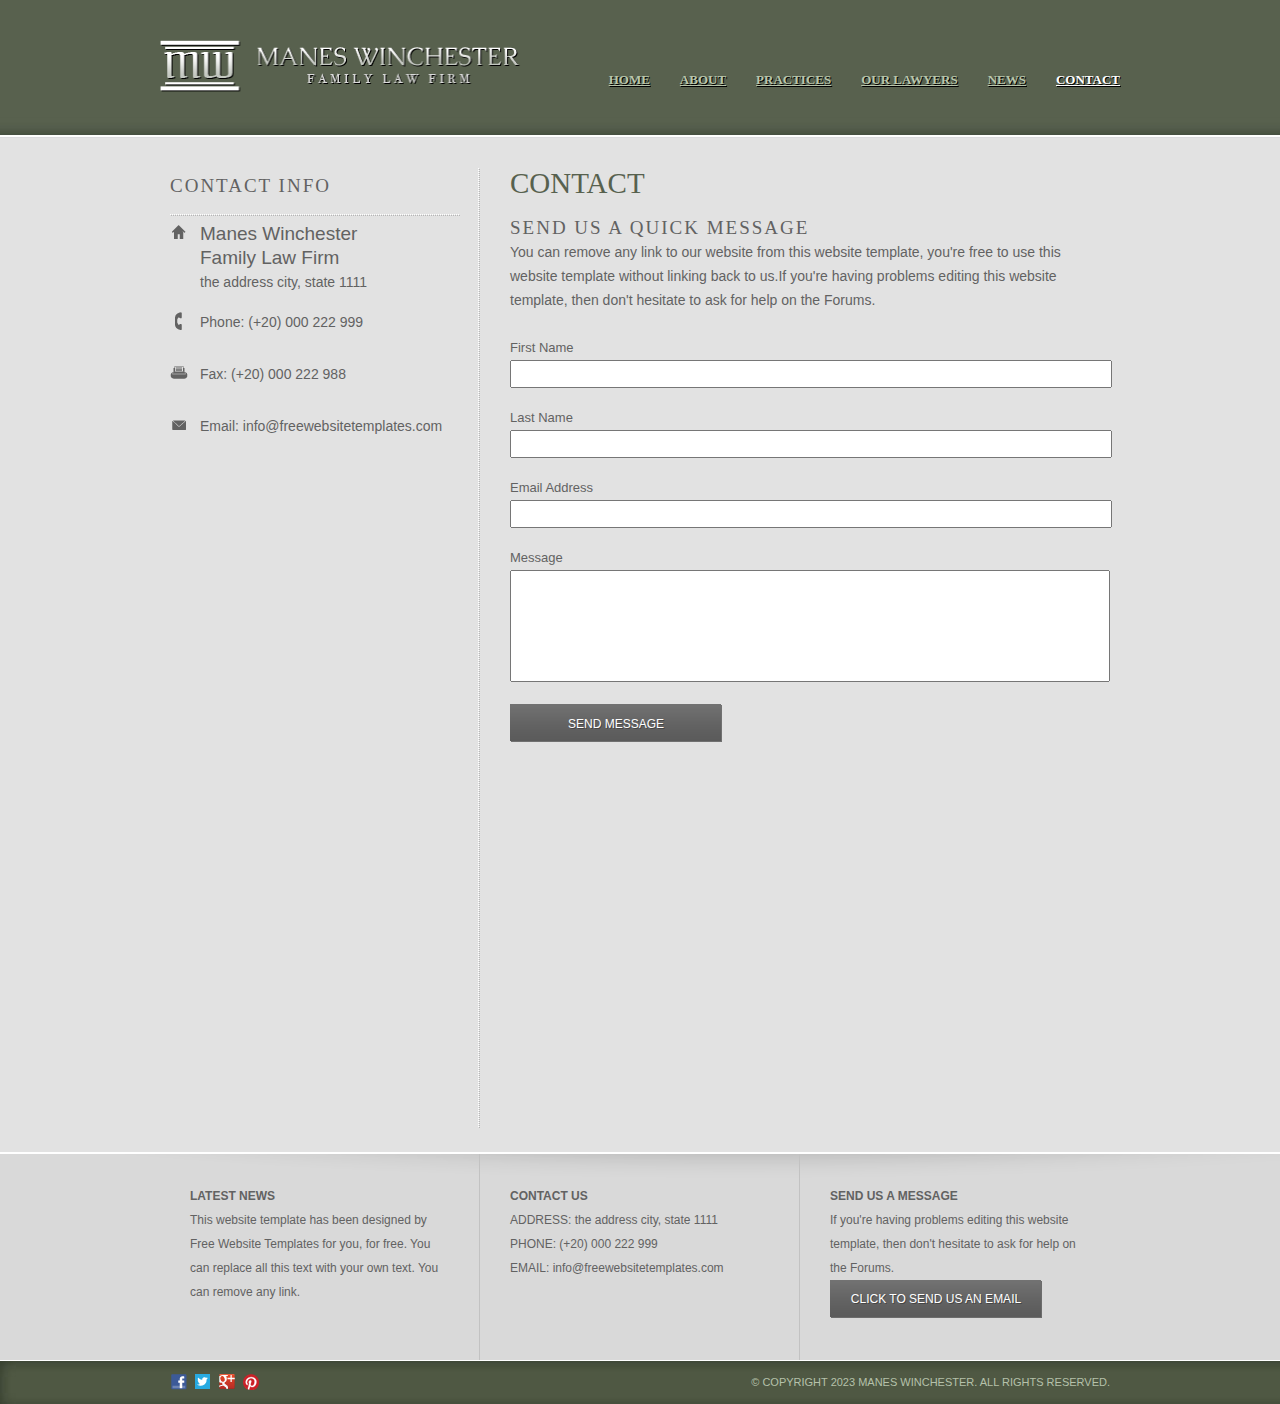
==== contact.html @ afc3f936 "test" ====
<!DOCTYPE HTML>
<!-- Website template by freewebsitetemplates.com -->
<html>
<head>
	<meta charset="UTF-8">
	<title>Contact - Law Firm</title>
	<link rel="stylesheet" href="css/style.css" type="text/css">
</head>
<body>
	<div id="header">
		<div class="clearfix">
			<div class="logo">
				<a href="index.html"><img src="images/logo.png" alt="LOGO" height="52" width="362"></a>
			</div>
			<ul class="navigation">
				<li>
					<a href="index.html">Home</a>
				</li>
				<li>
					<a href="about.html">About</a>
				</li>
				<li>
					<a href="practices.html">Practices</a>
				</li>
				<li>
					<a href="lawyers.html">Our Lawyers</a>
				</li>
				<li>
					<a href="news.html">News</a>
					<div>
						<a href="singlepost.html">News Single Post</a>
					</div>
				</li>
				<li class="active">
					<a href="contact.html">Contact</a>
				</li>
			</ul>
		</div>
	</div>
	<div id="contents">
		<div class="clearfix">
			<div class="sidebar">
				<div>
					<h2>Contact Info</h2>
					<ul class="contact">
						<li>
							<p>
								<span class="home"></span> <em>Manes Winchester<br> Family Law Firm</em> the address city, state 1111
							</p>
						</li>
						<li>
							<p class="phone">
								Phone: (+20) 000 222 999
							</p>
						</li>
						<li>
							<p class="fax">
								Fax: (+20) 000 222 988
							</p>
						</li>
						<li>
							<p class="mail">
								Email: info@freewebsitetemplates.com
							</p>
						</li>
					</ul>
				</div>
			</div>
			<div class="main">
				<h1>Contact</h1>
				<h2>Send Us a Quick Message</h2>
				<p>
					You can remove any link to our website from this website template, you're free to use this website template without linking back to us.If you're having problems editing this website template, then don't hesitate to ask for help on the Forums.
				</p>
				<form action="index.html" method="post" class="message">
					<label>First Name</label>
					<input type="text" value="">
					<label>Last Name</label>
					<input type="text" value="">
					<label>Email Address</label>
					<input type="text" value="">
					<label>Message</label>
					<textarea></textarea>
					<input type="submit" value="Send Message">
				</form>
			</div>
		</div>
	</div>
	<div id="footer">
		<div class="clearfix">
			<div class="section">
				<h4>Latest News</h4>
				<p>
					This website template has been designed by Free Website Templates for you, for free. You can replace all this text with your own text. You can remove any link.
				</p>
			</div>
			<div class="section contact">
				<h4>Contact Us</h4>
				<p>
					<span>Address:</span> the address city, state 1111
				</p>
				<p>
					<span>Phone:</span> (+20) 000 222 999
				</p>
				<p>
					<span>Email:</span> info@freewebsitetemplates.com
				</p>
			</div>
			<div class="section">
				<h4>SEND US A MESSAGE</h4>
				<p>
					If you're having problems editing this website template, then don't hesitate to ask for help on the Forums.
				</p>
				<a href="http://www.freewebsitetemplates.com/misc/contact/" class="subscribe">Click to send us an email</a>
			</div>
		</div>
		<div id="footnote">
			<div class="clearfix">
				<div class="connect">
					<a href="http://freewebsitetemplates.com/go/facebook/" class="facebook"></a><a href="http://freewebsitetemplates.com/go/twitter/" class="twitter"></a><a href="http://freewebsitetemplates.com/go/googleplus/" class="googleplus"></a><a href="http://pinterest.com/fwtemplates/" class="pinterest"></a>
				</div>
				<p>
					© Copyright 2023 Manes Winchester. All Rights Reserved.
				</p>
			</div>
		</div>
	</div>
</body>
</html>
---- css/style.css ----
/* Website template by freewebsitetemplates.com */
body {
	background-color: #e2e2e2;
	min-width: 960px;
	margin: 0;
}
img {
	display: block;
	border: 0;
}
/** box-shadow **/
.box {
	background-color: #e7e7e7; /* Needed for IE */
	display: inline-block;
	-moz-box-shadow: 0 0 1px 3px rgba(207, 207, 207, 0.6);
	-webkit-box-shadow: 0 0 1px 3px rgba(207, 207, 207, 0.6);
	box-shadow: 0 0 1px 3px rgba(207, 207, 207, 0.6);
	/* For IE 5.5 - 7 */
	filter: progid:DXImageTransform.Microsoft.Blur(PixelRadius=3, MakeShdow=true, ShadowOpacity=0.80);
	/* For IE 8 */
	-ms-filter:"progid:DXImageTransform.Microsoft.Blur(PixelRadius=3,MakeShadow=true,ShadowOpacity=0.30)";
	zoom: 1;
}
.box > img {
	display: block;
	position: relative; /* This protects the inner element from being blurred */
}
.clearfix {
	width: 960px;
	margin: 0 auto;
}
.clearfix:after {
	clear:both;
	content:"";
	display:block;
	line-height:0;
	height:1%;
	visibility:hidden;
}
/*------------ Sprites ------------*/
.more, .subscribe, input[type='submit'] {
	background: url(../images/interface.png) no-repeat;
}
.phone, .mail, .home, .fax, #footnote .connect a {
	background: url(../images/icons.png) no-repeat;
}
.frame1, .frame2, .frame3, .frame4, .frame5, .news > li {
	background: url(../images/frames.png) no-repeat;
}
.more, .subscribe, input[type='submit'] {
	background-position: -107px 0;
	color: #fff;
	display: inline-block;
	font: 12px/28px Arial, Helvetica, sans-serif;
	height: 28px;
	width: 97px;
	text-align: center;
	text-decoration: none;
	text-shadow: 1px 1px rgba(0, 0, 0, 0.3);
	text-transform: uppercase;
}
.more:hover {
	background-position: 0 0;
}
.subscribe, input[type='submit'] {
	background-position: -222px -38px;
	height: 38px;
	line-height: 38px;
	width: 212px;
}
.subscribe:hover, input[type='submit']:hover {
	background-position: 0 -38px;
}
.home, .phone, .mail, .fax {
	background-position: 0 1px;
	padding-left: 24px;
}
.phone {
	background-position: 0 -26px;
}
.fax {
	background-position: 0 -54px;
}
.mail {
	background-position: 0 -82px;
}
.frame1 {
	background-position: -117px 0;
	height: 150px;
	width: 203px;
	margin: 0 auto 6px;
	padding: 8px 7px 0;
	text-align: center;
}
.frame2 {
	background-position: 0 -517px;
	height: 316px;
	width: 924px;
	margin: 0 auto 18px;
	padding: 6px 7px 0;
	text-align: center;
}
.frame3 {
	background-position: -344px 0;
	height: 221px;
	width: 586px;
	margin: 0 auto 6px;
	padding: 7px 7px 0;
	text-align: center;
}
.frame4 {
	background-position: 0 0;
	height: 108px;
	width: 93px;
	padding: 7px 7px 0;
	text-align: center;
}
.frame5 {
	background-position: -610px -238px;
	height: 220px;
	width: 268px;
	padding: 7px 6px 0;
	text-align: center;
}
/*------------ HEADER ------------*/
#header {
	background: #4e5944 url(../images/bg-header.jpg) repeat-x left bottom;
	padding: 40px 0 46px;
}
/** logo **/
.logo {
	float: left;
	display: inline-block;
}
/** navigation **/
.navigation {
	float: right;
	list-style: none;
	margin: 28px 0 0;
	padding: 0;
}
.navigation li {
	float: left;
	margin-left: 30px;
	position: relative;
}
.navigation li > a {
	color: #b8c6ac;
	font: bold 13px/24px Times, "Times New Roman", serif;
	text-decoration: none;
	text-shadow: 1px 1px #000;
	text-transform: uppercase;
	text-decoration: underline;
}
.navigation li.active > a, .navigation li > a:hover {
	color: #fff;
	text-decoration: underline;
}
.navigation li > div {
	background-color: #888888;
	display: none;
	width: 110px;
	position: absolute;
	left: 0px;
	top: 24px;
}
.navigation li:hover > div {
	display: block;
}
.navigation li > div a {
	color: #b8c6ac;
	font: bold 13px/24px "Times New Roman", Times, serif;
	display: block;
	text-align: center;
	text-decoration: none;
	text-shadow: none;
	text-decoration: underline;
}
.navigation li > div a:hover {
	color: #fff;
	text-decoration: underline;
}
/*------------ CONTENTS ------------*/
#contents {
	padding-bottom: 24px;
}
#contents > div.clearfix:first-child {
	width: 940px;
	padding: 30px 10px 0;
}
#contents img {
	border: 1px solid rgba(231, 231, 231, 0.8);
}
h1 {
	color: #57614e;
	font: 29px/30px "Times New Roman", Times, serif;
	margin: 0 0 12px;
	text-transform: uppercase;
}
h2 {
	color: #626262;
	font: 19px/24px "Times New Roman", Times, serif;
	letter-spacing: 2px;
	margin: 0;
	text-transform: uppercase;
}
p {
	color: #626262;
	font: 14px/24px Arial, Helvetica, sans-serif;
	margin: 0 0 24px;
}
p a {
	color: #626262;
}
p a:hover {
	color: #333333;
}
/** Adbox **/
#adbox {
	background: url(../images/bg-adbox.png) no-repeat center bottom;
	border-bottom: 1px solid #fff;
	padding-top: 15px;
}
#adbox > div {
	background-color: #e9e9e9;
	width: 958px;
	border: 1px solid #fff;
	margin: 0 auto;
	position: relative;
}
#adbox > div img {
	float: right;
}
#adbox .detail {
	font-family: Times, "Times New Roman", serif;
	height: 185px;
	line-height: 48px;
	width: 308px;
	text-align: center;
	position: absolute;
	left: 54px;
	top: 90px;
}
#adbox .detail h1 {
	color: #4e5944;
	font-size: 30px;
	font-weight: normal;
	line-height: 48px;
	margin: 0;
	text-transform: none;
}
#adbox .detail p {
	color: #4e5944;
	font: 25px/48px "Times New Roman", Times, serif;
	margin: 0;
}
.highlight {
	background: #eee url(../images/bg-highlight.jpg) repeat-x left bottom;
	border-bottom: 1px solid #fff;
}
.highlight .clearfix {
	width: 940px;
}
.highlight h1 {
	font-size: 32px;
	line-height: 36px;
	padding: 12px 0 12px;
	text-transform: none;
}
.highlight h2 {
	color: #57614e;
	margin-bottom: 24px;
}
.testimonial, .main, .sidebar > div h2, .sidebar ul li, .main > .section {
	background-image: url(../images/border.png);
	background-position: left top;
	background-repeat: repeat-y;
}
.testimonial {
	float: right;
	width: 260px;
	margin-left: 20px;
	padding: 24px 20px;
}
.testimonial > span {
	color: #626262;
	display: block;
	font: 14px/24px Arial, Helvetica, sans-serif;
	text-align: right;
}
.featured {
	padding: 30px 0;
}
.featured > h2 {
	color: #728063;
	width: 940px;
	margin: 0 auto 24px;
	padding: 0 10px;
}
.featured ul {
	list-style: none;
	padding: 0;
}
.featured li {
	float: left;
	width: 220px;
	margin: 0 10px;
}
.featured li p {
	padding-left: 4px;
}
.featured li p b {
	display: block;
	text-transform: uppercase;
}
.featured li .more {
	margin-left: 4px;
}
.main {
	float: left;
	min-height: 960px;
	width: 600px;
	padding: 0 0 0 32px;
}
.main h1 {
	margin-bottom: 18px;
}
.main h2 {
	margin-bottom: 12px;
}
.main h1 + h2 {
	margin: 0;
}
.main h1 + div.frame3 {
	margin-top: 36px;
}
.main > .section {
	background-position: left bottom;
	background-repeat: repeat-x;
	width: 600px;
	margin-bottom: 16px;
	margin-left: -28px;
	padding-left: 30px;
}
.main > .last-child, .sidebar ul li.last-child {
	background: none;
}
.main > .section ul {
	list-style: none;
	margin: 0;
	padding: 0;
}
.main > .section ul li {
	display: inline-block;
	margin: 0 0 24px;
}
.main > .section ul li .frame4 {
	float: left;
	margin-bottom: 1px;
	margin-right: 20px;
}
.main > .section ul li p {
	margin: 6px 0 0;
}
.main > .section ul li p b {
	display: block;
	text-transform: uppercase;
}
.practices {
	list-style: none;
	display: inline-block;
	width: 640px;
	margin: 0 0 0 -20px;
	padding: 0;
}
.practices li {
	float: left;
	margin: 0 20px 36px;
	position: relative;
}
.practices li a {
	text-decoration: none;
}
.practices li a span {
	background-color: #696969;
	color: #e2e2e2;
	display: block;
	font: 19px/46px "Times New Roman", Times, serif;
	height: 46px;
	width: 265px;
	text-transform: uppercase;
	position: absolute;
	bottom: 21px;
	left: 8px;
	*left: 6px;
}
.practices li a:hover span {
	background-color: #393939;
}
.sidebar {
	float: left;
	width: 290px;
	padding-right: 18px;
}
.sidebar > div {
	margin: 0 0 30px;
}
.sidebar > div h2 {
	background-position: left bottom;
	background-repeat: repeat-x;
	margin: 0 0 6px;
	padding-bottom: 18px;
}
.sidebar > div:first-child h2 {
	margin-bottom: 0;
	margin-top: 6px;
}
.sidebar > div p {
	margin: 0;
	padding-bottom: 24px;
	padding-right: 30px;
}
.sidebar > div p span {
	display: block;
	text-align: right;
}
.sidebar ul {
	list-style: none;
	margin: 0;
	padding: 0;
}
.sidebar ul li {
	background-position: left bottom;
	background-repeat: repeat-x;
	display: inline-block;
	min-height: 36px;
	width: 280px;
	padding: 6px 0 10px 10px;
}
.sidebar ul li > a span.box {
	float: left;
	margin-right: 20px;
}
.sidebar ul li a {
	color: #755c02;
	font: 13px/24px Arial, Helvetica, sans-serif;
	text-decoration: none;
}
.sidebar ul li a:hover {
	color: #728063;
}
.sidebar ul li img.box {
	float: left;
	margin: 4px 20px 12px 0;
}
.sidebar .contact li {
	background: none;
	padding-left: 0;
}
.sidebar .contact li p {
	padding: 0  0 0 30px;
}
.sidebar .contact li p span.home {
	float: left;
	display: inline-block;
	height: 18px;
	width: 18px;
	margin-left: -30px;
	padding: 0;
}
.sidebar .contact li p em {
	display: block;
	font-size: 19px;
	font-style: normal;
}
.news {
	list-style: none;
	margin: 0;
	padding: 0;
}
.news > li {
	background-position: 0 -238px;
	display: inline-block;
	height: 269px;
	width: 578px;
	margin-bottom: 12px;
	padding: 6px 22px 0 6px;
}
.news > li .box {
	float: left;
	margin-right: 20px;
}
.news > li p.info, .details p.info {
	font-size: 11px;
	margin: 0;
	padding-top: 24px;
}
.author {
	color: #755c02;
}
.news > li h2, .details h2 {
	color: #728063;
	letter-spacing: 0;
	margin-bottom: 24px;
}
.news > li .more {
	float: right;
}
.images {
	float: left;
	width: 210px;
	margin-right: 20px;
	padding-right: 10px;
}
#contents .images img.box {
	border: 5px solid #fff;
}
.details {
	float: left;
	width: 360px;
}
.details p.info {
	padding-top: 0;
}
.message label {
	color: #626262;
	display: block;
	font: 13px/24px Arial, Helvetica, sans-serif;
}
.message input[type='text'] {
	height: 24px;
	width: 590px;
	margin: 0 0 18px;
	padding: 0 4px;
}
.message textarea {
	height: 110px;
	width: 590px;
	margin: 0 0 18px;
	padding: 0 4px;
	overflow: auto;
	resize: none;
}
.message input[type='submit'] {
	cursor: pointer;
	border: none;
}
/*------------ FOOTER ------------*/
#footer {
	background: #d9d9d9 url(../images/bg-footer.png) repeat-x left top;
	border-top: 2px solid #fff;
}
#footer .section {
	float: left;
	min-height: 146px;
	width: 259px;
	border-left: 1px solid #c2c2c2;
	padding: 30px;
}
#footer .section h4 {
	color: #626262;
	font: bold 12px/24px Arial, Helvetica, sans-serif;
	margin: 0;
	text-transform: uppercase;
}
#footer .section p {
	font-size: 12px;
	margin: 0;
}
#footer .section:first-child {
	border: 0;
}
#footer .contact p span {
	text-transform: uppercase;
}
#footnote {
	background: url(../images/bg-footnote.jpg) repeat-x left top;
	border-top: 1px solid #fff;
	padding: 6px 0 3px;
}
#footnote p {
	color: #b5c1aa;
	font: 11px/30px Arial, Helvetica, sans-serif;
	margin: 0;
	padding-right: 10px;
	text-align: right;
	text-transform: uppercase;
}
#footnote .connect {
	float: left;
	display: inline-block;
	margin: 0 10px;
	padding: 6px 0;
}
#footnote .connect a {
	display: inline-block;
	height: 18px;
	width: 18px;
	margin-right: 6px;
}
#footnote .connect a.facebook {
	background-position: 0 -112px;
}
#footnote .connect a.twitter {
	background-position: 0 -140px;
}
#footnote .connect a.googleplus {
	background-position: 0 -168px;
}
#footnote .connect a.pinterest {
	background-position: 0 -196px;
}
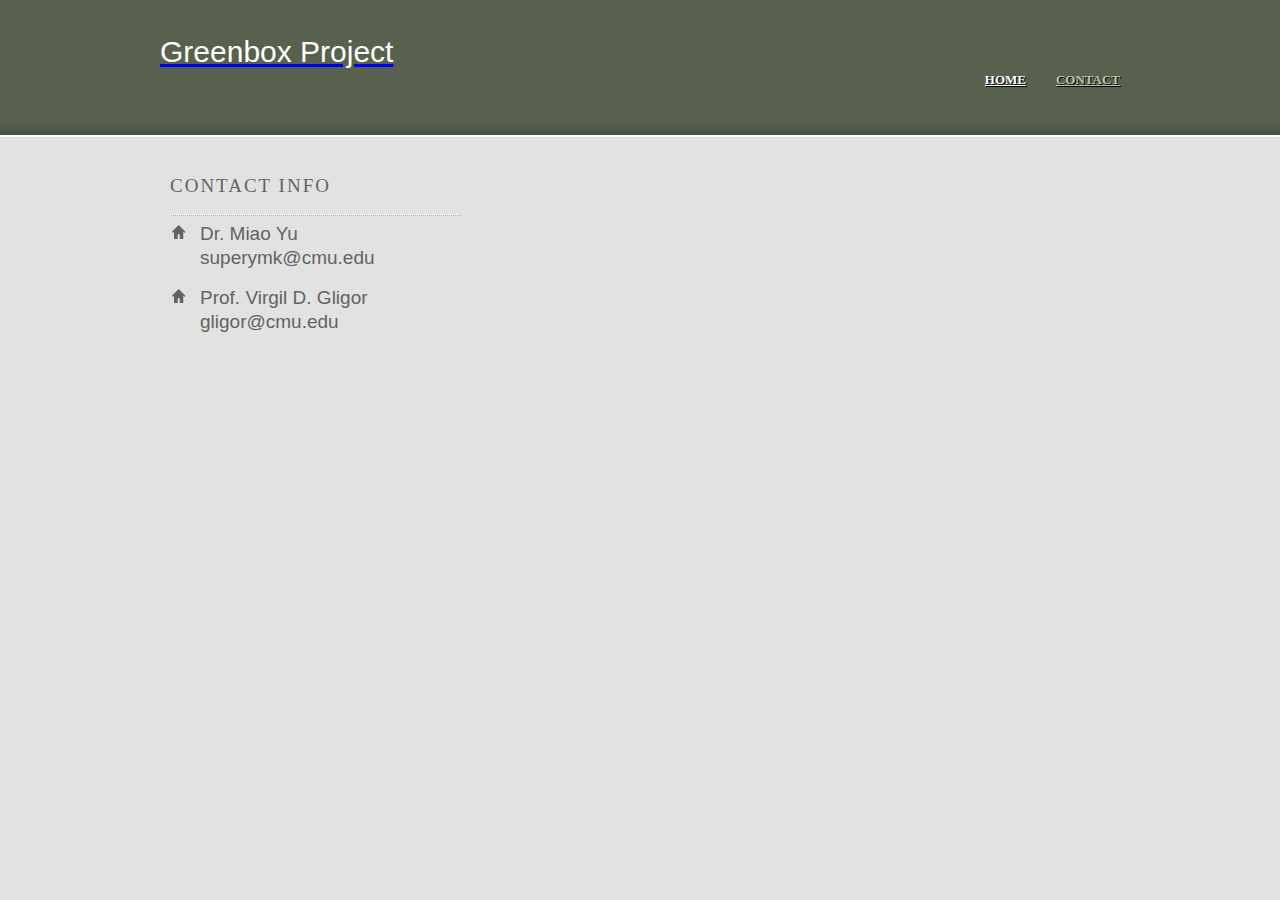
==== commit dbd71834: "init" ====
--- a/contact.html
+++ b/contact.html
@@ -3,35 +3,21 @@
 <html>
 <head>
 	<meta charset="UTF-8">
-	<title>Contact - Law Firm</title>
+	<title>Greenbox Project</title>
 	<link rel="stylesheet" href="css/style.css" type="text/css">
 </head>
 <body>
 	<div id="header">
 		<div class="clearfix">
 			<div class="logo">
-				<a href="index.html"><img src="images/logo.png" alt="LOGO" height="52" width="362"></a>
+				<a href="index.html"><p style="font-size:30px; color:white">Greenbox Project</p></a>
 			</div>
+			
 			<ul class="navigation">
-				<li>
+				<li class="active">
 					<a href="index.html">Home</a>
 				</li>
 				<li>
-					<a href="about.html">About</a>
-				</li>
-				<li>
-					<a href="practices.html">Practices</a>
-				</li>
-				<li>
-					<a href="lawyers.html">Our Lawyers</a>
-				</li>
-				<li>
-					<a href="news.html">News</a>
-					<div>
-						<a href="singlepost.html">News Single Post</a>
-					</div>
-				</li>
-				<li class="active">
 					<a href="contact.html">Contact</a>
 				</li>
 			</ul>
@@ -45,85 +31,24 @@
 					<ul class="contact">
 						<li>
 							<p>
-								<span class="home"></span> <em>Manes Winchester<br> Family Law Firm</em> the address city, state 1111
+								<span class="home"></span> 
+								<em> Dr. Miao Yu <br>superymk@cmu.edu</em> 
 							</p>
 						</li>
+					</ul>
+					<ul class="contact">
 						<li>
-							<p class="phone">
-								Phone: (+20) 000 222 999
-							</p>
-						</li>
-						<li>
-							<p class="fax">
-								Fax: (+20) 000 222 988
-							</p>
-						</li>
-						<li>
-							<p class="mail">
-								Email: info@freewebsitetemplates.com
+							<p>
+								<span class="home"></span> 
+								<em>Prof. Virgil D. Gligor <br>gligor@cmu.edu</em> 
 							</p>
 						</li>
 					</ul>
 				</div>
 			</div>
-			<div class="main">
-				<h1>Contact</h1>
-				<h2>Send Us a Quick Message</h2>
-				<p>
-					You can remove any link to our website from this website template, you're free to use this website template without linking back to us.If you're having problems editing this website template, then don't hesitate to ask for help on the Forums.
-				</p>
-				<form action="index.html" method="post" class="message">
-					<label>First Name</label>
-					<input type="text" value="">
-					<label>Last Name</label>
-					<input type="text" value="">
-					<label>Email Address</label>
-					<input type="text" value="">
-					<label>Message</label>
-					<textarea></textarea>
-					<input type="submit" value="Send Message">
-				</form>
-			</div>
+			
 		</div>
 	</div>
-	<div id="footer">
-		<div class="clearfix">
-			<div class="section">
-				<h4>Latest News</h4>
-				<p>
-					This website template has been designed by Free Website Templates for you, for free. You can replace all this text with your own text. You can remove any link.
-				</p>
-			</div>
-			<div class="section contact">
-				<h4>Contact Us</h4>
-				<p>
-					<span>Address:</span> the address city, state 1111
-				</p>
-				<p>
-					<span>Phone:</span> (+20) 000 222 999
-				</p>
-				<p>
-					<span>Email:</span> info@freewebsitetemplates.com
-				</p>
-			</div>
-			<div class="section">
-				<h4>SEND US A MESSAGE</h4>
-				<p>
-					If you're having problems editing this website template, then don't hesitate to ask for help on the Forums.
-				</p>
-				<a href="http://www.freewebsitetemplates.com/misc/contact/" class="subscribe">Click to send us an email</a>
-			</div>
-		</div>
-		<div id="footnote">
-			<div class="clearfix">
-				<div class="connect">
-					<a href="http://freewebsitetemplates.com/go/facebook/" class="facebook"></a><a href="http://freewebsitetemplates.com/go/twitter/" class="twitter"></a><a href="http://freewebsitetemplates.com/go/googleplus/" class="googleplus"></a><a href="http://pinterest.com/fwtemplates/" class="pinterest"></a>
-				</div>
-				<p>
-					© Copyright 2023 Manes Winchester. All Rights Reserved.
-				</p>
-			</div>
-		</div>
-	</div>
+	
 </body>
 </html>--- a/css/style.css
+++ b/css/style.css
@@ -610,3 +610,4 @@
 #footnote .connect a.pinterest {
 	background-position: 0 -196px;
 }
+
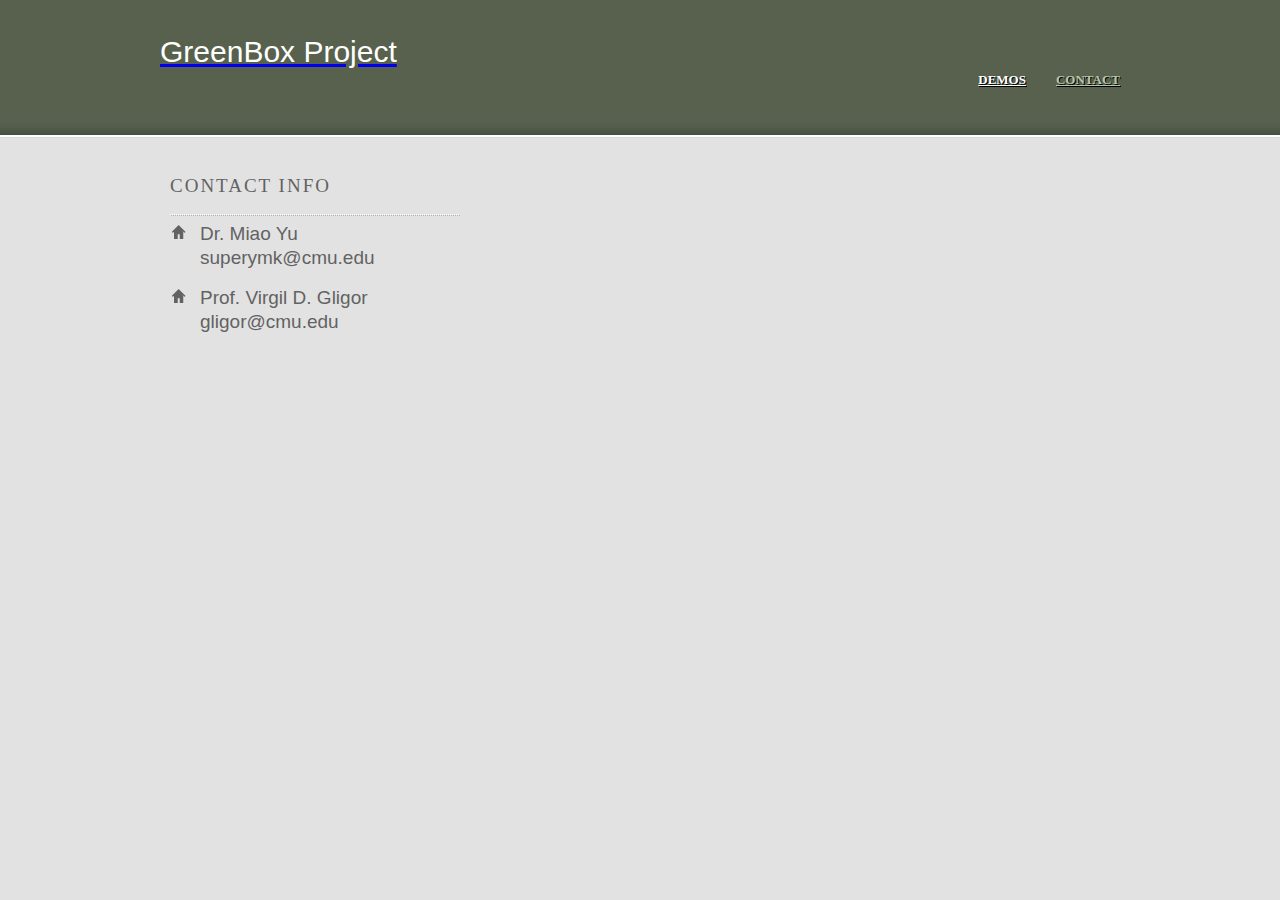
==== commit 67c7ec54: "test" ====
--- a/contact.html
+++ b/contact.html
@@ -3,19 +3,19 @@
 <html>
 <head>
 	<meta charset="UTF-8">
-	<title>Greenbox Project</title>
+	<title>GreenBox Project</title>
 	<link rel="stylesheet" href="css/style.css" type="text/css">
 </head>
 <body>
 	<div id="header">
 		<div class="clearfix">
 			<div class="logo">
-				<a href="index.html"><p style="font-size:30px; color:white">Greenbox Project</p></a>
+				<a href="index.html"><p style="font-size:30px; color:white">GreenBox Project</p></a>
 			</div>
 			
 			<ul class="navigation">
 				<li class="active">
-					<a href="index.html">Home</a>
+					<a href="demos.html">Demos</a>
 				</li>
 				<li>
 					<a href="contact.html">Contact</a>
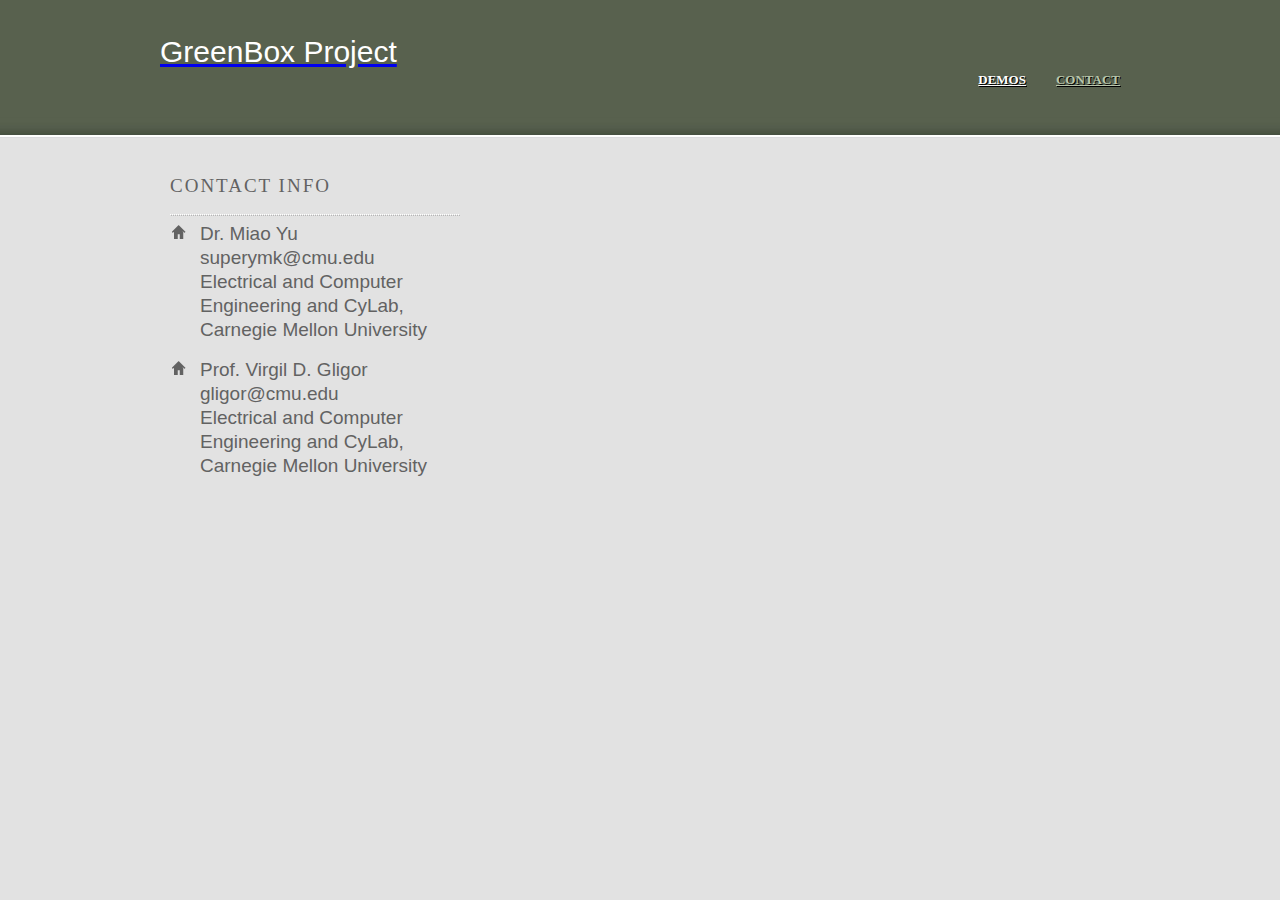
==== commit 97364c41: "Add new demo" ====
--- a/contact.html
+++ b/contact.html
@@ -32,7 +32,7 @@
 						<li>
 							<p>
 								<span class="home"></span> 
-								<em> Dr. Miao Yu <br>superymk@cmu.edu</em> 
+								<em> Dr. Miao Yu <br>superymk@cmu.edu <br> Electrical and Computer Engineering and CyLab, <br> Carnegie Mellon University </em> 
 							</p>
 						</li>
 					</ul>
@@ -40,7 +40,7 @@
 						<li>
 							<p>
 								<span class="home"></span> 
-								<em>Prof. Virgil D. Gligor <br>gligor@cmu.edu</em> 
+								<em>Prof. Virgil D. Gligor <br>gligor@cmu.edu <br> Electrical and Computer Engineering and CyLab, <br> Carnegie Mellon University </em> 
 							</p>
 						</li>
 					</ul>
